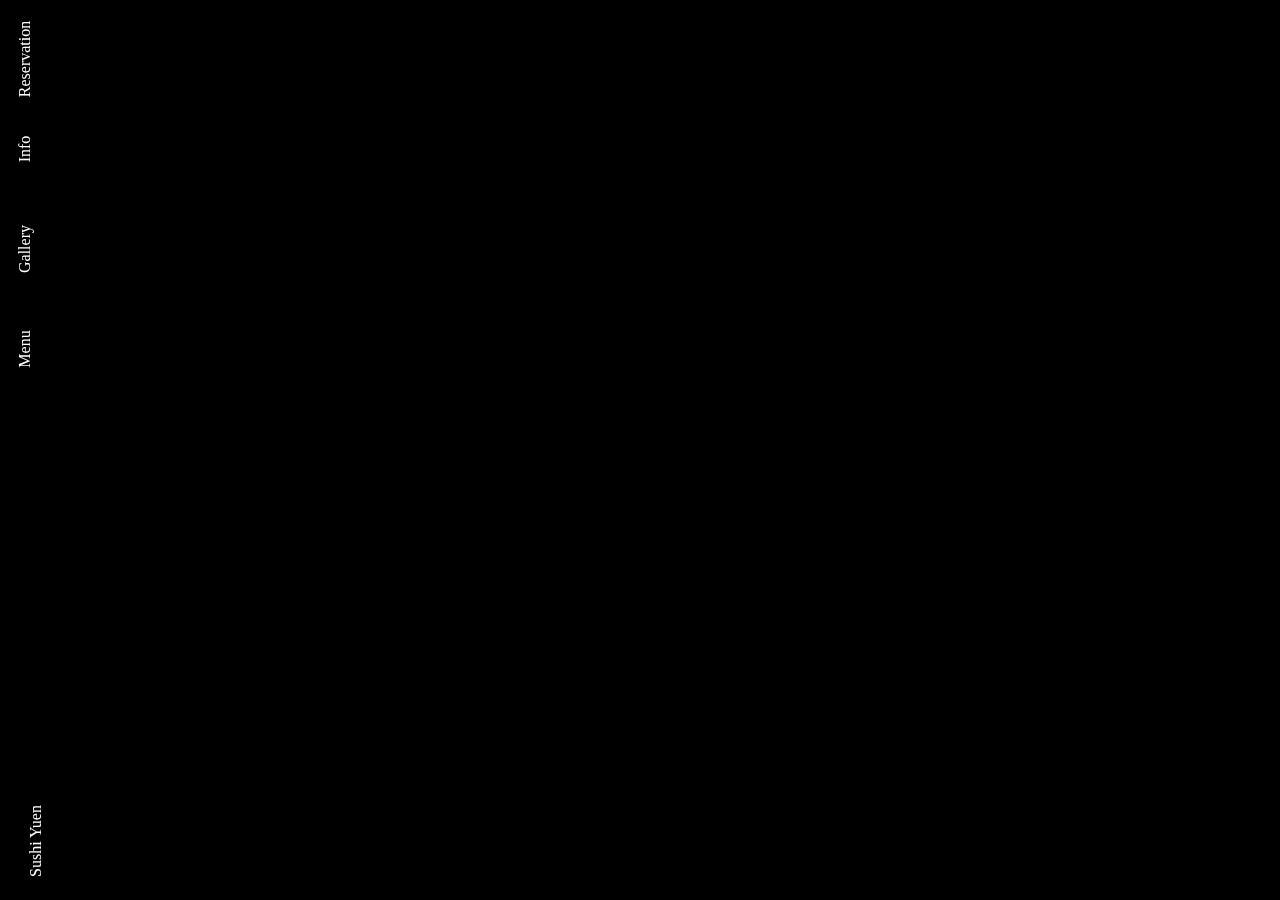
==== info.html @ 1a425f44 "general display layout changed" ====
<!DOCTYPE html>
<html>
    <head>

        <meta charset="UTF-8">
        <meta name="viewport" content="width=device-width, initial-scale=1.0">

        <title>Sushi Yuen</title>
        <link rel="stylesheet" href="styles/header.css">
        <link rel="stylesheet" href="styles/body.css">

        <link rel="preconnect" href="https://fonts.googleapis.com">
        <link rel="preconnect" href="https://fonts.gstatic.com" crossorigin>
        <link href="https://fonts.googleapis.com/css2?family=Noto+Serif+JP:wght@200&family=Noto+Serif:wght@200&display=swap" rel="stylesheet">
    </head>
    <body>
        <header>

            <p class="side-font reservation-p">Reservation</p>
            <p class="side-font info-p">Info</p>
            <p class="side-font gallery-p">Gallery</p>
            <p class="side-font menu-p">Menu</p>
            <p class="side-font sushi-yuen-p">Sushi Yuen</p>
            
        </header>

        <div class="main-info">

        </div>

    </body>
</html>
---- styles/header.css ----
.header {
    position: fixed;
    top: 0;
    left: 0;
    right: 0;
    height: 70px;
    


    display: flex;
    justify-content: space-between;
    flex-direction: row;
    


    
}

.left-section {
    display: flex;
    margin-left: 138px;
    
}

.logo-image {
    margin-top: 100px;
    height: 100px;
}

.right-section {
    width: 180px;
    display: flex;
    align-items: center;
    justify-content: space-between;
    margin-right: 212px;
    flex-shrink: 0;
}

.menu-button, .contact-us-button {
    margin-top: 230px;
    background-color: transparent;
    border: none;
    color: white;
    font-size: medium;
    font-size: 15px;
    margin-right: 50px;
    font-family: 'Noto Serif JP', serif;
    white-space: nowrap;
}


.reservation-button {
    margin-top: 230px;
    background-color: transparent;
    border-color: #DBA274;
    border-radius: 5px;
    font-size: 15px;
    color: white;
    margin-right: 200px;
    font-family: 'Noto Serif JP', serif;
    padding-top: 5px;
    padding-bottom: 5px;
    padding-right: 15px;
    padding-left: 15px;
    
}
---- styles/body.css ----
* {
    margin: 0;
    padding: 0;
}

html, body {
    overflow: hidden;
}


body {
    background-color: black;
    margin: 0;
    padding: 0;
}


.main {
    background-image: url(../images/yuen_background/213-2.png);
    background-size: cover;
    background-repeat: no-repeat;
    height: 100vh;

    display: flex;
    justify-content: center; /* Centers the content horizontally */
    
   


}

.main-info {
    background-image: url(../images/yuen_background/194.jpg);
    background-size: cover;
    background-repeat: no-repeat;
    height: 100vh;
 
    
    justify-content: center; /* Centers the content horizontally */
    
}


.main-logo {
    margin-top: 75px;
    width: 644px;
    height: 600px;
    

    
}

header {
    left: 0;
    top: 0;
    bottom: 0;
    width: 50px;
    flex-shrink: 0;
    position:fixed;
    display: flex;
    flex-direction: column;
    align-items: center; /* Vertically center-align the items */
    justify-content: center; /* Horizontally center-align the items */
    text-align: center;
    
}


.side-font {
    transform: rotate(-90deg);
    position: absolute;
    color: white;
    white-space: nowrap;
}


.sushi-yuen-p {
    
    bottom: 50px;
    margin: 0;
    left: 0;
    cursor: pointer;
    
}

.reservation-p {
    
    top:50px;
    cursor: pointer;

}

.info-p {
    top: 140px;
    cursor: pointer;
}

.gallery-p {
    top: 240px;
    cursor: pointer;

}

.menu-p {
    top: 340px;
    cursor: pointer;
}

.reservation-p:hover, .info-p:hover, .gallery-p:hover, .menu-p:hover, .sushi-yuen-p:hover {

    color: rgba(226, 226, 226, 0.721);
}
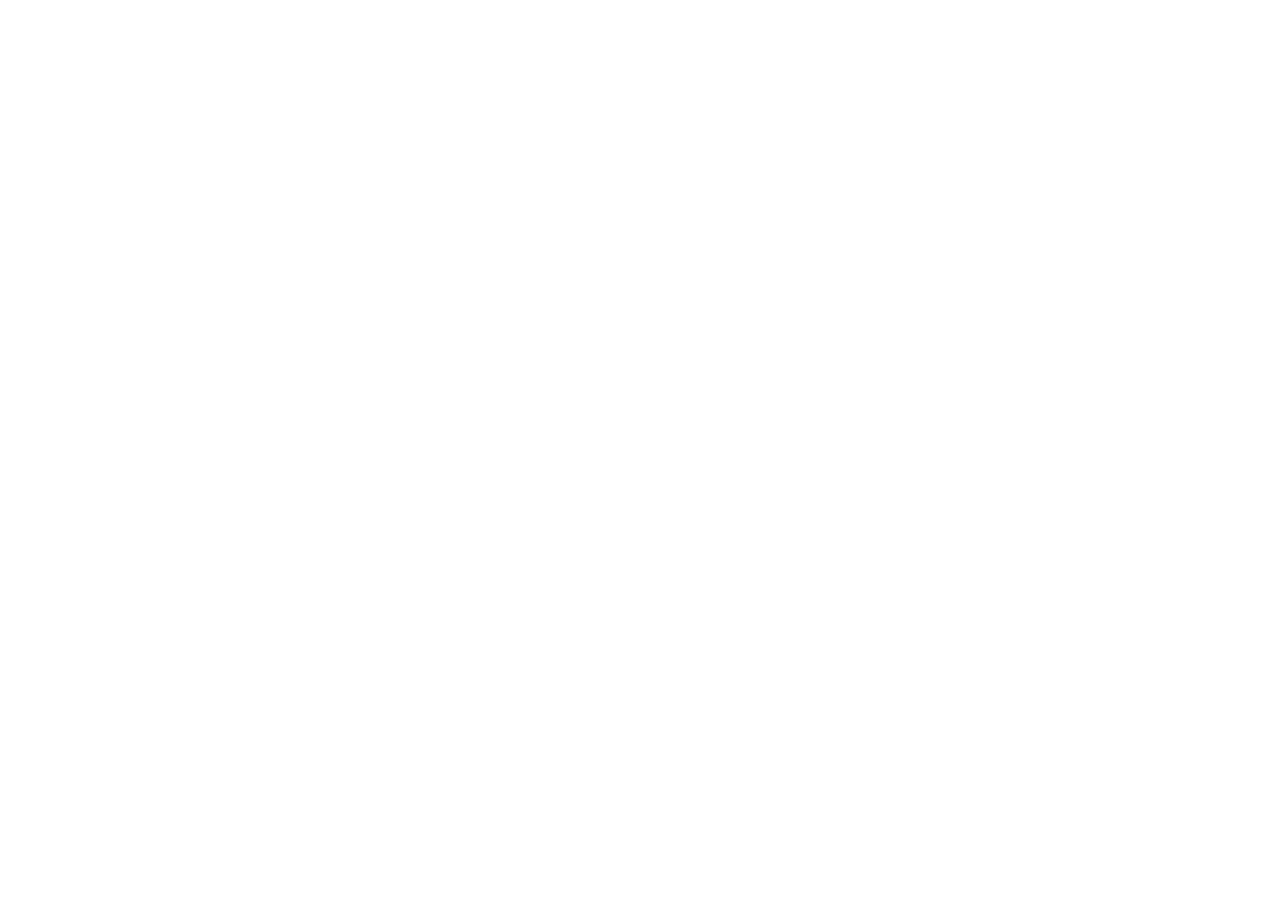
==== commit 7adf1edf: "gallery implemented" ====
--- a/info.html
+++ b/info.html
@@ -6,26 +6,56 @@
         <meta name="viewport" content="width=device-width, initial-scale=1.0">
 
         <title>Sushi Yuen</title>
-        <link rel="stylesheet" href="styles/header.css">
-        <link rel="stylesheet" href="styles/body.css">
+        <link rel="stylesheet" href="styles/general.css">
+        <link rel="stylesheet" href="styles/info.css">
+
 
         <link rel="preconnect" href="https://fonts.googleapis.com">
         <link rel="preconnect" href="https://fonts.gstatic.com" crossorigin>
         <link href="https://fonts.googleapis.com/css2?family=Noto+Serif+JP:wght@200&family=Noto+Serif:wght@200&display=swap" rel="stylesheet">
     </head>
     <body>
-        <header>
+        <div class="navbar">
+            <div class="navbar-top">
+                <a target="_blank" href="https://www.exploretock.com/sushiyuen/">Reservation</a>
+                <a href="info.html">Info</a>
+                <a href="gallery.html">Gallery</a>
+                <a href="menu">Menu</a>
+            </div>
+            
+            <div class="navbar-bottom">
+                <a href="index2.html">Sushi Yuen</a>
+            </div>
 
-            <p class="side-font reservation-p">Reservation</p>
-            <p class="side-font info-p">Info</p>
-            <p class="side-font gallery-p">Gallery</p>
-            <p class="side-font menu-p">Menu</p>
-            <p class="side-font sushi-yuen-p">Sushi Yuen</p>
-            
-        </header>
+        </div>
 
-        <div class="main-info">
 
+        <div class="info-box">
+            <div class="info-section">
+                <h3>Location</h3>
+                <p>18558 Gale Ave unit 100-102<br> 
+                    City of Industry, CA 91748</p>
+            </div>
+            <div class="info-section">
+                <h3>Hours</h3>
+                <p>Tuesday - Friday<br>
+                    Lunch: 11:30 - 2:00<br>
+                    Dinner: 5:30 - 10:00<br><br>
+                    Saturday<br>
+                    Dinner: 5:30 - 10:30<br><br>
+                    Sunday - Monday<br>
+                    Closed
+                </p>
+                
+            </div>
+            <div class="info-section">
+                <h3>Contact</h3>
+                <p>For Any Question<br>
+                   placeholder@gmail.com<br>
+                   626-295-2283
+
+                </p>
+            </div>
         </div>
 
     </body>
--- a/styles/general.css
+++ b/styles/general.css
@@ -0,0 +1,60 @@
+* {
+    margin: 0;
+    padding: 0;
+}
+
+html, body {
+    overflow: hidden;
+}
+
+
+.navbar {
+    position:fixed;
+    left: 0;
+    top: 0;
+    bottom: 0;
+    width: 40px;
+    
+    display: flex;
+    flex-direction: column;
+    justify-content: space-between;
+    z-index: 1000; 
+}
+
+.navbar-top {
+    display: flex;
+    flex-direction: column;
+    align-items: center;
+    justify-content: flex-start;
+    margin-top: 30px;
+}
+
+.navbar-bottom {
+    display: flex;
+    flex-direction: column;
+    align-items: center;
+    justify-content: flex-end;
+}
+
+.navbar a {
+    text-decoration: none;
+    color: white;
+    padding: 10px;
+    transform: rotate(-90deg);
+    white-space: nowrap;
+    margin-top: 30px;
+    font-family: Noto Serif JP;
+}
+
+.navbar a:hover {
+    color: #555;
+}
+
+.navbar-bottom a { 
+    color: white;
+    margin: 10px;
+    transform: rotate(-90deg);
+    white-space: nowrap;
+    margin-bottom: 50px;
+    font-family: Noto Serif JP;
+}--- a/styles/info.css
+++ b/styles/info.css
@@ -0,0 +1,35 @@
+
+body {
+    background-image: url(../images/yuen_background/194.jpg);
+    background-size: cover;
+    background-repeat: no-repeat;
+    background-attachment: fixed;
+    background-position: center;
+}
+
+
+
+.info-box {
+    margin-top: 500px;
+    margin-left: 250px;
+    margin-right: 100px;
+    background-color: transparent;
+    z-index: 4000;
+
+    display: flex;
+}
+
+.info-section {
+    margin-right: 20px;
+    flex:1;
+    
+}
+
+.info-section h3, p {
+    color: white;
+    font-family: Noto Serif JP;
+}
+
+.info-section p {
+    font-size: 13px;
+}